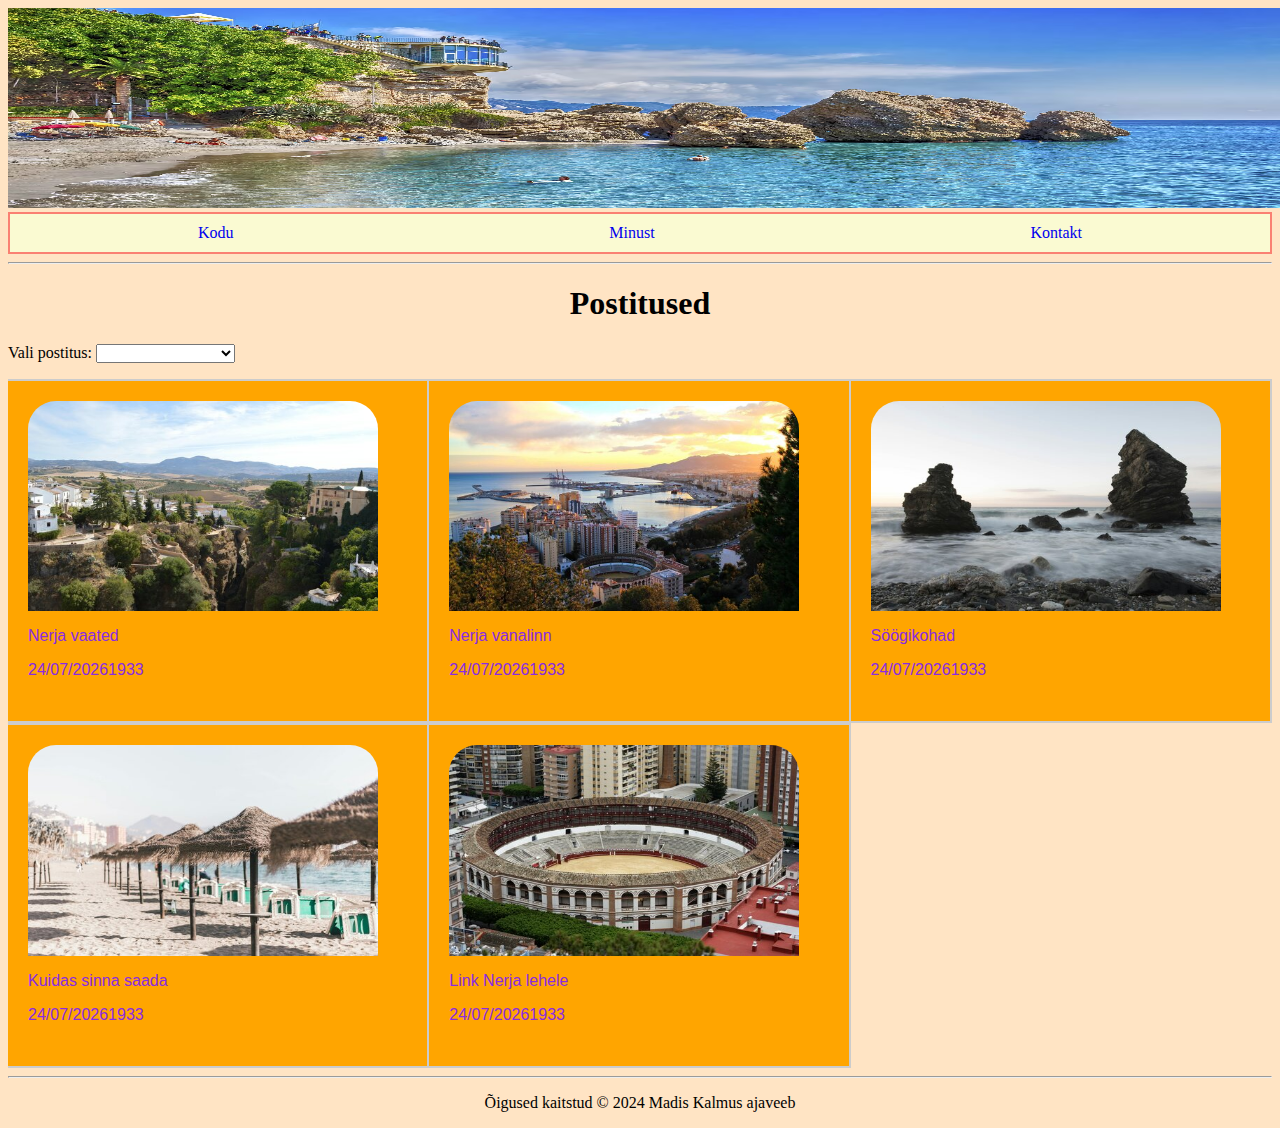
==== index.html @ 800230f6 "Add files via upload" ====
<!DOCTYPE html>
<html lang="en">
<head>
    <meta charset="UTF-8">
    <meta name="viewport" content="width=device-width, initial-scale=1.0">
    <link rel="stylesheet" href="css/styles.css">

    <title>Home | Minublogi.com</title>
</head>
<body>
    <header>
        <div class="logo">
            <a href="index.html"><img src="img/ilus.avif" alt="Blogi logo"></a>
        </div>
        <nav>
            <a href="index.html">Kodu</a>
            <a href="about.html">Minust</a>
            <a href="contact.html">Kontakt</a>
        </nav>
        <hr>
    </header>
    <main>
        <h1 class="h1">
            Postitused
        </h1>
        <p>
            <label for="postitus-select">Vali postitus:</label>
<select name="postitus" id="postitus-select" onchange="navigateToPost()">
    <option value=""></option>
    <option value="postitus.html">Nerja vaated</option>
    <option value="postitus1.html">Nerja vanalinn</option>
    <option value="postitus3.html">Söögikohad</option>
    <option value="postitus4.html">Kuidas sinna saada</option>
    <option value="postitus5.html">Link Nerja lehele</option>
</select>
        </p>
    
        <main>
            <div class="content">
                <div class="postitus" onclick="window.location.href='postitus.html';">
                    <img src="img/uus1.jpg" alt="ilus">
                    <p> Nerja vaated </p>
                    <p id="kuupaev1"></p>
                    </div>
                
                
                <div class="postitus" onclick="window.location.href='postitus1.html';">
                    <img src="img/uus2.jpg" alt="ilus2">
                    <p> Nerja vanalinn </p>
                    <p id="kuupaev2"></p>
                    </div>
                
                <div class="postitus" onclick="window.location.href='postitus3.html';">
                    <img src="img/uus3.jpg" alt="ilus3">
                    <p> Söögikohad </p>
                    <p id="kuupaev3"></p>
                    </div>
                
                <div class="postitus" onclick="window.location.href='postitus4.html';">
                    <img src="img/uus4.jpg" alt="ilus4">
                    <p> Kuidas sinna saada </p>
                    <p id="kuupaev4"></p>
                    </div>
                
                <div class="postitus" onclick="window.location.href='postitus5.html';">
                    <img src="img/uus5.jpg" alt="ilus5">
                    <p> Link Nerja lehele </p>
                    <p id="kuupaev5"></p>
                    </div>
                
            </div>
           


        </main>
        


         
        
    <footer class="footer">
        <hr>
        <p align="center">Õigused kaitstud &copy; 2024 Madis Kalmus ajaveeb</p>
    </footer>         
    
    <script>
        function pad(number) {
            return (number < 10 ? '0' : '') + number;
        }

        function genereeriKuupaevKellaeg(postitusId) {
            var kuupaev = localStorage.getItem(postitusId);
            if (!kuupaev) {
                var tana = new Date();
                var kuupaevStr = pad(tana.getDate()) + "/" + pad(tana.getMonth() + 1) + "/" + tana.getFullYear();
                var aegStr = pad(tana.getHours()) + pad(tana.getMinutes());
                kuupaev = kuupaevStr + aegStr;
                localStorage.setItem(postitusId, kuupaev);
            }
            var kuupaevElement = document.getElementById("kuupaev" + postitusId);
            kuupaevElement.innerHTML = kuupaev.replace(' kell', '');
        }

        genereeriKuupaevKellaeg(1);
        genereeriKuupaevKellaeg(2);
        genereeriKuupaevKellaeg(3);
        genereeriKuupaevKellaeg(4);
        genereeriKuupaevKellaeg(5);
    </script> 
    <script>
        function navigateToPost() {
            var selectElement = document.getElementById("postitus-select");
            var selectedValue = selectElement.value;
            
            if (selectedValue) {
                window.location.href = selectedValue;
            }
        }
    </script>


</body>
</html>
---- css/styles.css ----
body {
    max-width: 100vw;
    display:block;
 
    margin: 5;
    background-color: bisque;
    align-items: center;
}



.logo {
    width: 100vw; 
    height: auto; 
    overflow: hidden; 
    
}

.logo img {
    width: 100%; 
    height: 200px; 
}

.content {
    display: flex;
    flex-wrap: wrap;
    background-color: bisque;
    margin-bottom: 0;
    text-align: justify;
   

   
}

.postitus {
    width: 33.33%;
    padding: 20px;
    box-sizing: border-box;
    border: 2px solid #ccc;
    margin-bottom: 0;
    background-color: orange;
    border-left: 0;
    cursor: pointer; 
    transition: background-color 0.3s;
    color: blueviolet;
    font-style: initial;
    font-family: Arial, Helvetica, sans-serif;
}


.postitus img {
    border-radius: 28px 28px 0px 0px;
    width: 350px;
    height: 70%;
    display: block;
 }
.image-container {
    width: 100px; 
    
    max-width: 100%; 
}






nav {
    display: flex;
    justify-content: space-around;
    align-items: center;
    background-color: lightgoldenrodyellow;
   border: 2px solid salmon;
    
}

nav a {
        padding: 10px 50px; 
        text-decoration: none;
        border: 1px salmon;
        
}

.about {
    background-color: bisque;
}

.contact {
    background-color: bisque;
}

.h1 {
    text-align: center;
}

.footer {
    position: relative;
    bottom: 0;
    left: 50%;
    transform: translateX(-50%);
    width: 100%;
    
}

.aside {
    width: 40%;
    padding-left: 0.5rem;
    margin-left: 0.5rem;
    float: right;
    box-shadow: inset 5px 0 5px -5px #29627e;
    font-style: italic;
    color: #29627e;
}

aside > p {
    margin: 0.5rem;
  }


#kuupaev1,
#kuupaev2,
#kuupaev3,
#kuupaev4,
#kuupaev5 {
    margin-bottom: 0 !important;
  }
  

  .label {
    font-family: sans-serif;
    font-size: 1rem;
    padding-right: 10px;
  }
  
  .select {
    font-size: 0.9rem;
    padding: 2px 5px;
  }
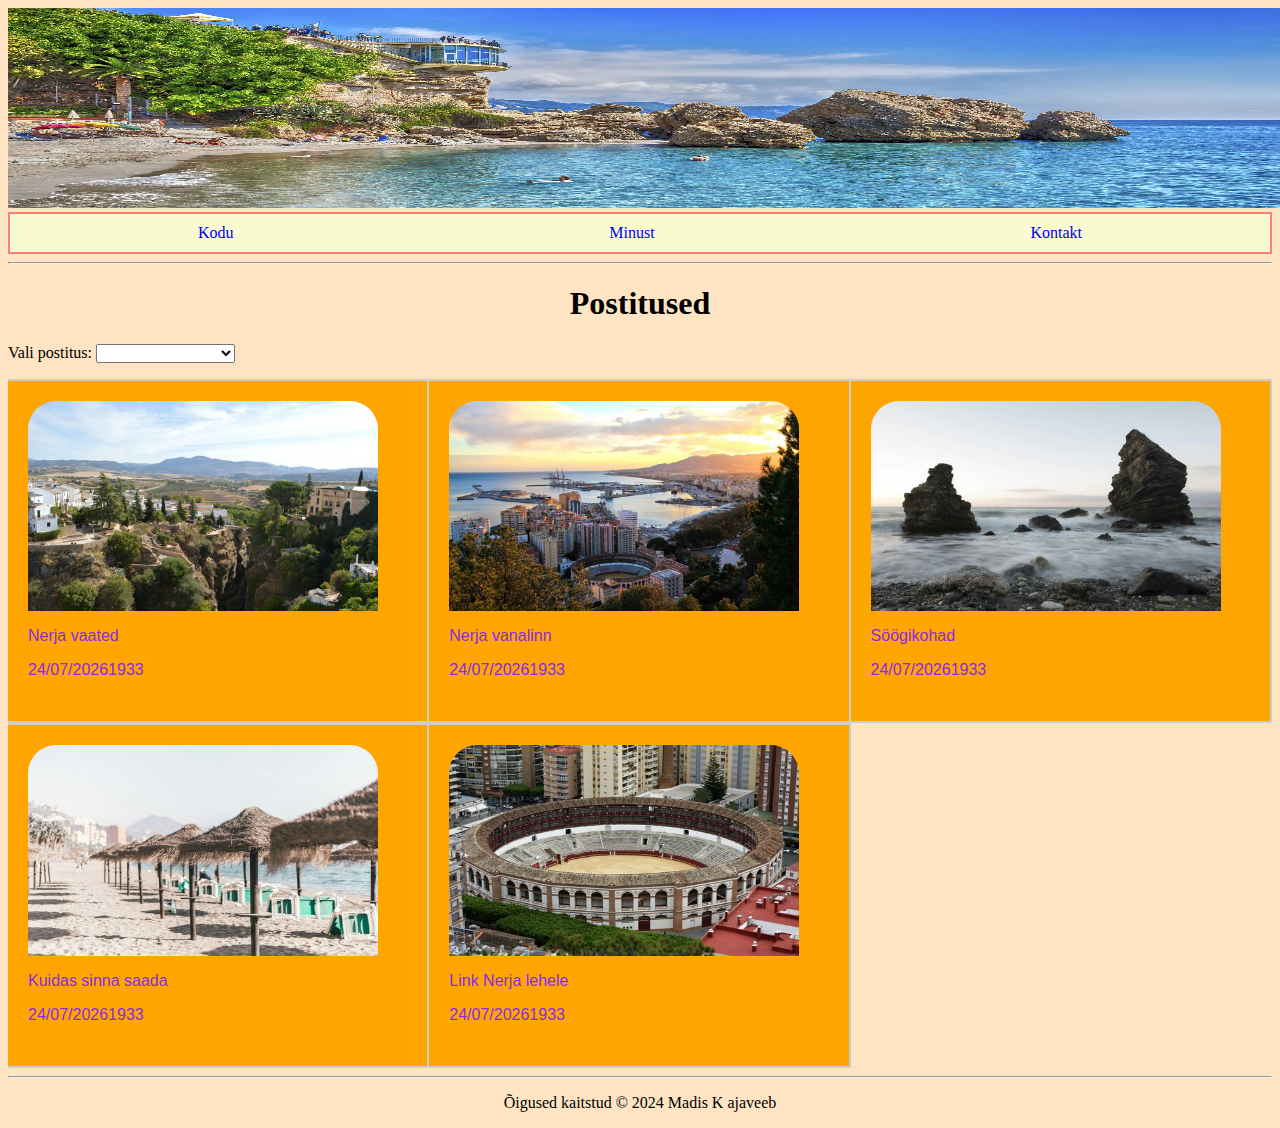
==== commit 027537b4: "Update index.html" ====
--- a/index.html
+++ b/index.html
@@ -80,7 +80,7 @@
         
     <footer class="footer">
         <hr>
-        <p align="center">Õigused kaitstud &copy; 2024 Madis Kalmus ajaveeb</p>
+        <p align="center">Õigused kaitstud &copy; 2024 Madis K ajaveeb</p>
     </footer>         
     
     <script>
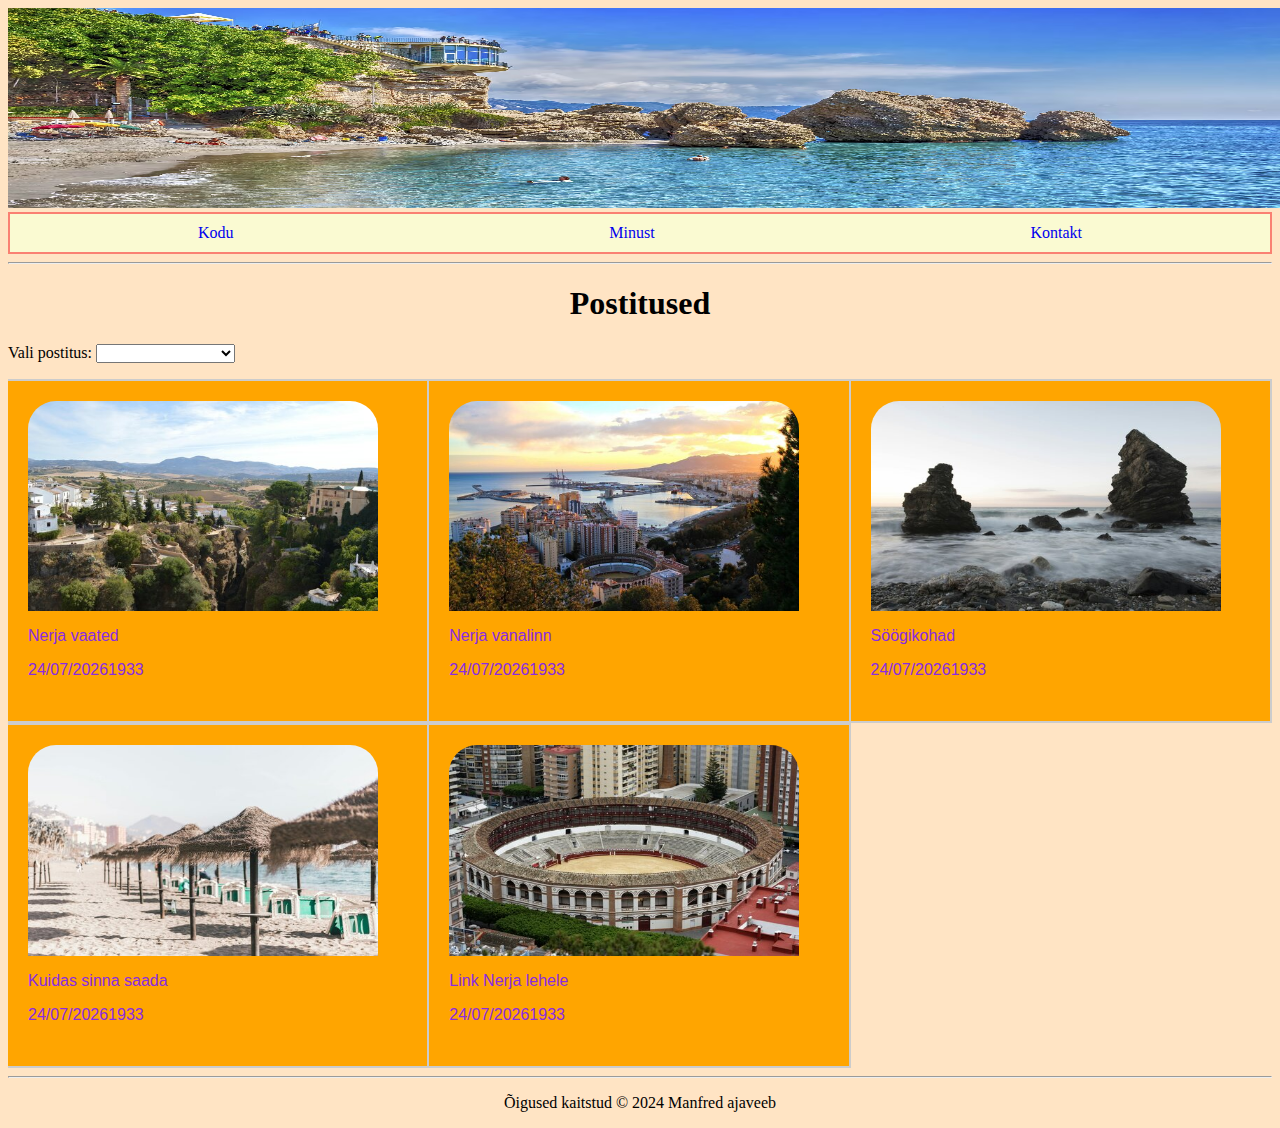
==== commit e9aca7eb: "Update index.html" ====
--- a/index.html
+++ b/index.html
@@ -80,7 +80,7 @@
         
     <footer class="footer">
         <hr>
-        <p align="center">Õigused kaitstud &copy; 2024 Madis K ajaveeb</p>
+        <p align="center">Õigused kaitstud &copy; 2024 Manfred ajaveeb</p>
     </footer>         
     
     <script>
